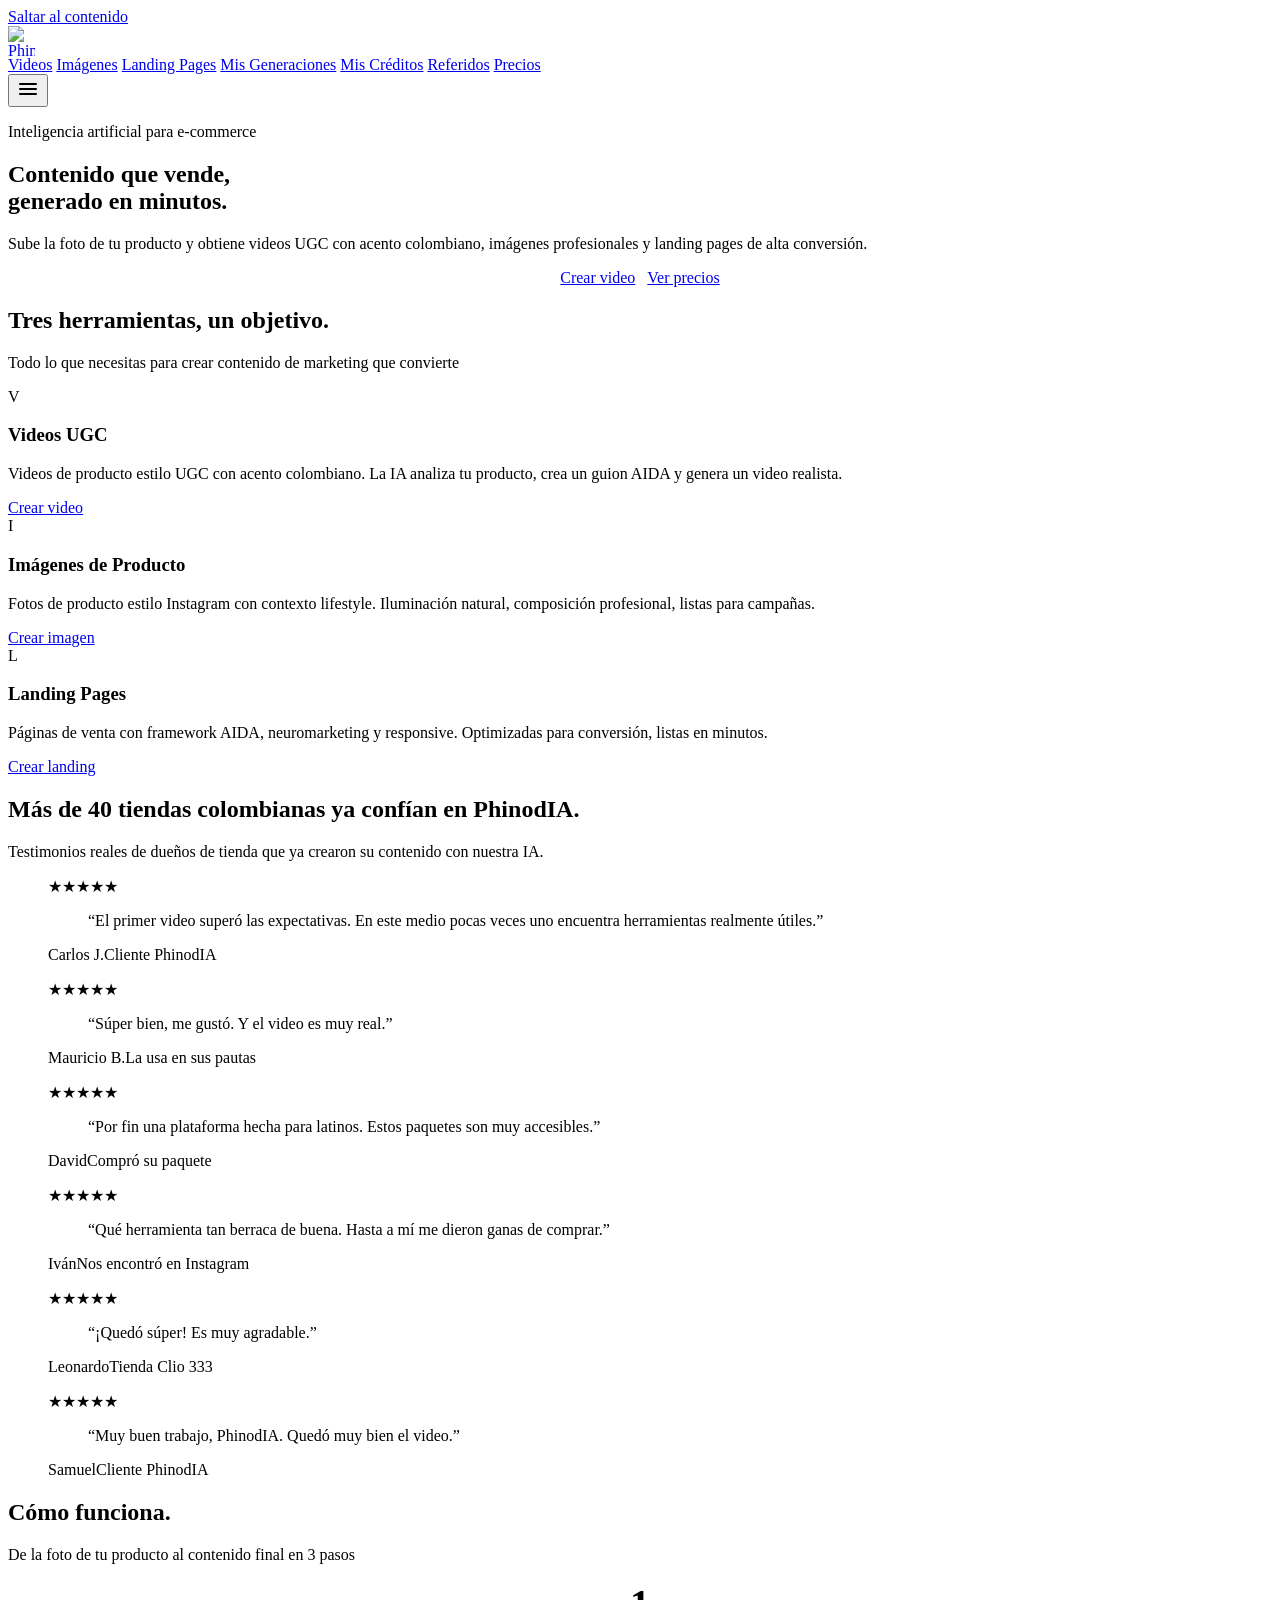
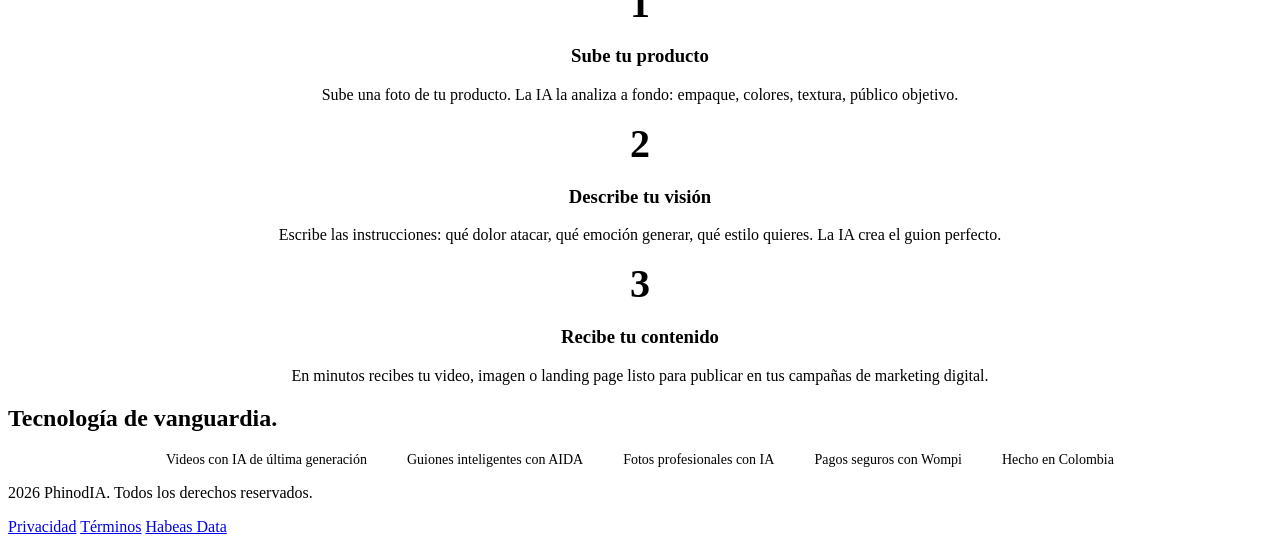
==== frontend/pages/index.html @ 2221f73d "feat: 'pega tu link' — importar la foto del producto desde una URL Backend (upload.py): endpoint POS" ====
<!DOCTYPE html>
<html lang="es">
<head><script>(function(){try{var t=localStorage.getItem("ph-theme");if(t!=="dark"&&t!=="light")t=(window.matchMedia&&matchMedia("(prefers-color-scheme:dark)").matches)?"dark":"light";document.documentElement.setAttribute("data-theme",t);}catch(e){}})();</script>
  <meta charset="UTF-8">
  <meta name="viewport" content="width=device-width, initial-scale=1.0">
  <title>PhinodIA — Contenido de Marketing con IA</title>
  <meta name="description" content="Genera videos UGC, imágenes de producto y landing pages de alta conversión con inteligencia artificial. Calidad profesional, resultados en minutos.">
  <meta name="robots" content="noindex, follow">
  <meta property="og:title" content="PhinodIA — Contenido de Marketing con IA">
  <meta property="og:description" content="Genera contenido de marketing con IA: videos UGC, imágenes de producto y landing pages.">
  <meta property="og:type" content="website">
  <meta property="og:url" content="https://app.phinodia.com/">
  <meta property="og:image" content="https://app.phinodia.com/static/images/phinodia-hero.jpg">
  <meta property="og:locale" content="es_CO">
  <meta name="twitter:card" content="summary_large_image">
  <meta name="twitter:title" content="PhinodIA — Contenido de Marketing con IA">
  <meta name="twitter:description" content="Genera videos UGC, imágenes de producto y landing pages con IA. Resultados en minutos.">
  <meta name="keywords" content="videos UGC Colombia, imágenes producto IA, landing pages IA, marketing IA, contenido IA e-commerce, PhinodIA">
  <link rel="canonical" href="https://app.phinodia.com/">
  <script type="application/ld+json">
  {
    "@context": "https://schema.org",
    "@type": "Organization",
    "name": "PhinodIA",
    "url": "https://app.phinodia.com/",
    "logo": "https://app.phinodia.com/static/img/logo.png",
    "description": "Plataforma de generación de contenido con IA para e-commerce: videos UGC, imágenes de producto y landing pages.",
    "areaServed": {"@type": "Country", "name": "Colombia"},
    "sameAs": ["https://phinodia.com/"]
  }
  </script>
  <script type="application/ld+json">
  {
    "@context": "https://schema.org",
    "@type": "WebSite",
    "name": "PhinodIA",
    "url": "https://app.phinodia.com/",
    "inLanguage": "es-CO"
  }
  </script>
  <link rel="icon" href="/static/images/favicon-32.png" sizes="32x32">
  <link rel="icon" href="/static/images/favicon-192.png" sizes="192x192">
  <link rel="apple-touch-icon" href="/static/images/apple-touch-icon.png">
  <link rel="stylesheet" href="/static/css/style.css?v=1780600000">
</head>
<body>

  <a class="skip-link" href="#main">Saltar al contenido</a>

  <nav class="nav">
    <div class="nav-inner">
      <a href="https://phinodia.com/" class="nav-logo">
        <img src="/static/img/logo.png" alt="PhinodIA" width="27" height="30" style="display:block">
      </a>
      <div class="nav-links">
        <a href="/videos">Videos</a>
        <a href="/imagenes">Imágenes</a>
        <a href="/landing-pages">Landing Pages</a>
        <a href="/mis-generaciones">Mis Generaciones</a>
        <a href="/creditos">Mis Créditos</a>
        <a href="/referidos">Referidos</a>
        <a href="/precios" class="nav-cta">Precios</a>
      </div>
      <button class="nav-toggle" aria-label="Menu"><svg width="24" height="24" viewBox="0 0 24 24" fill="none" stroke="currentColor" stroke-width="2" stroke-linecap="round" aria-hidden="true"><line x1="4" y1="7" x2="20" y2="7"></line><line x1="4" y1="12" x2="20" y2="12"></line><line x1="4" y1="17" x2="20" y2="17"></line></svg></button>
    </div>
  </nav>

  <main id="main" class="container">

    <section class="hero">
      <p class="hero-badge">Inteligencia artificial para e-commerce</p>
      <h1>Contenido que vende,<br>generado en minutos.</h1>
      <p>Sube la foto de tu producto y obtiene videos UGC con acento colombiano, imágenes profesionales y landing pages de alta conversión.</p>
      <div style="display: flex; gap: 12px; justify-content: center; flex-wrap: wrap;">
        <a href="/videos" class="btn btn-primary btn-lg">Crear video</a>
        <a href="/precios" class="btn btn-secondary btn-lg">Ver precios</a>
      </div>
    </section>

    <section class="section">
      <div class="section-header">
        <h2>Tres herramientas, un objetivo.</h2>
        <p>Todo lo que necesitas para crear contenido de marketing que convierte</p>
      </div>

      <div class="card-grid">
        <div class="card">
          <div class="card-icon">V</div>
          <h3>Videos UGC</h3>
          <p>Videos de producto estilo UGC con acento colombiano. La IA analiza tu producto, crea un guion AIDA y genera un video realista.</p>
          <a href="/videos" class="card-link">Crear video</a>
        </div>

        <div class="card">
          <div class="card-icon">I</div>
          <h3>Imágenes de Producto</h3>
          <p>Fotos de producto estilo Instagram con contexto lifestyle. Iluminación natural, composición profesional, listas para campañas.</p>
          <a href="/imagenes" class="card-link">Crear imagen</a>
        </div>

        <div class="card">
          <div class="card-icon">L</div>
          <h3>Landing Pages</h3>
          <p>Páginas de venta con framework AIDA, neuromarketing y responsive. Optimizadas para conversión, listas en minutos.</p>
          <a href="/landing-pages" class="card-link">Crear landing</a>
        </div>
      </div>
    </section>

    <section class="section">
      <div class="section-header">
        <h2>Más de 40 tiendas colombianas ya confían en PhinodIA.</h2>
        <p>Testimonios reales de dueños de tienda que ya crearon su contenido con nuestra IA.</p>
      </div>
      <div class="testi-grid">
        <figure class="testi"><div class="testi-stars" aria-label="5 de 5 estrellas">★★★★★</div><blockquote>&ldquo;El primer video superó las expectativas. En este medio pocas veces uno encuentra herramientas realmente útiles.&rdquo;</blockquote><figcaption><span class="testi-name">Carlos J.</span><span class="testi-role">Cliente PhinodIA</span></figcaption></figure>
        <figure class="testi"><div class="testi-stars" aria-label="5 de 5 estrellas">★★★★★</div><blockquote>&ldquo;Súper bien, me gustó. Y el video es muy real.&rdquo;</blockquote><figcaption><span class="testi-name">Mauricio B.</span><span class="testi-role">La usa en sus pautas</span></figcaption></figure>
        <figure class="testi"><div class="testi-stars" aria-label="5 de 5 estrellas">★★★★★</div><blockquote>&ldquo;Por fin una plataforma hecha para latinos. Estos paquetes son muy accesibles.&rdquo;</blockquote><figcaption><span class="testi-name">David</span><span class="testi-role">Compró su paquete</span></figcaption></figure>
        <figure class="testi"><div class="testi-stars" aria-label="5 de 5 estrellas">★★★★★</div><blockquote>&ldquo;Qué herramienta tan berraca de buena. Hasta a mí me dieron ganas de comprar.&rdquo;</blockquote><figcaption><span class="testi-name">Iván</span><span class="testi-role">Nos encontró en Instagram</span></figcaption></figure>
        <figure class="testi"><div class="testi-stars" aria-label="5 de 5 estrellas">★★★★★</div><blockquote>&ldquo;¡Quedó súper! Es muy agradable.&rdquo;</blockquote><figcaption><span class="testi-name">Leonardo</span><span class="testi-role">Tienda Clio 333</span></figcaption></figure>
        <figure class="testi"><div class="testi-stars" aria-label="5 de 5 estrellas">★★★★★</div><blockquote>&ldquo;Muy buen trabajo, PhinodIA. Quedó muy bien el video.&rdquo;</blockquote><figcaption><span class="testi-name">Samuel</span><span class="testi-role">Cliente PhinodIA</span></figcaption></figure>
      </div>
    </section>

    <section class="section">
      <div class="section-header">
        <h2>Cómo funciona.</h2>
        <p>De la foto de tu producto al contenido final en 3 pasos</p>
      </div>

      <div class="card-grid">
        <div class="card" style="text-align: center;">
          <div style="font-size: 40px; font-weight: 700; color: var(--text-secondary); margin-bottom: 12px;">1</div>
          <h3>Sube tu producto</h3>
          <p>Sube una foto de tu producto. La IA la analiza a fondo: empaque, colores, textura, público objetivo.</p>
        </div>
        <div class="card" style="text-align: center;">
          <div style="font-size: 40px; font-weight: 700; color: var(--text-secondary); margin-bottom: 12px;">2</div>
          <h3>Describe tu visión</h3>
          <p>Escribe las instrucciones: qué dolor atacar, qué emoción generar, qué estilo quieres. La IA crea el guion perfecto.</p>
        </div>
        <div class="card" style="text-align: center;">
          <div style="font-size: 40px; font-weight: 700; color: var(--text-secondary); margin-bottom: 12px;">3</div>
          <h3>Recibe tu contenido</h3>
          <p>En minutos recibes tu video, imagen o landing page listo para publicar en tus campañas de marketing digital.</p>
        </div>
      </div>
    </section>

    <section class="section text-center">
      <div class="section-header">
        <h2>Tecnología de vanguardia.</h2>
      </div>
      <div style="display: flex; flex-wrap: wrap; gap: 40px; justify-content: center; color: var(--text-secondary); font-size: 14px;">
        <div>Videos con IA de última generación</div>
        <div>Guiones inteligentes con AIDA</div>
        <div>Fotos profesionales con IA</div>
        <div>Pagos seguros con Wompi</div>
        <div>Hecho en Colombia</div>
      </div>
    </section>

  </main>

  <footer class="footer">
    <div class="footer-inner">
      <p>2026 PhinodIA. Todos los derechos reservados.</p>
      <div class="footer-links">
        <a href="https://phinodia.com/politica-de-privacidad/" target="_blank" rel="noopener">Privacidad</a>
        <a href="https://phinodia.com/condiciones-del-servicio/" target="_blank" rel="noopener">Términos</a>
        <a href="https://phinodia.com/habeas-data/" target="_blank" rel="noopener">Habeas Data</a>
      </div>
    </div>
  </footer>

  <script src="/static/js/api.js?v=1780700000"></script>
  <script defer src="/static/js/meta-pixel.js?v=1780300000"></script>
  <script src="/static/js/ux.js?v=1780600000"></script>
</body>
</html>
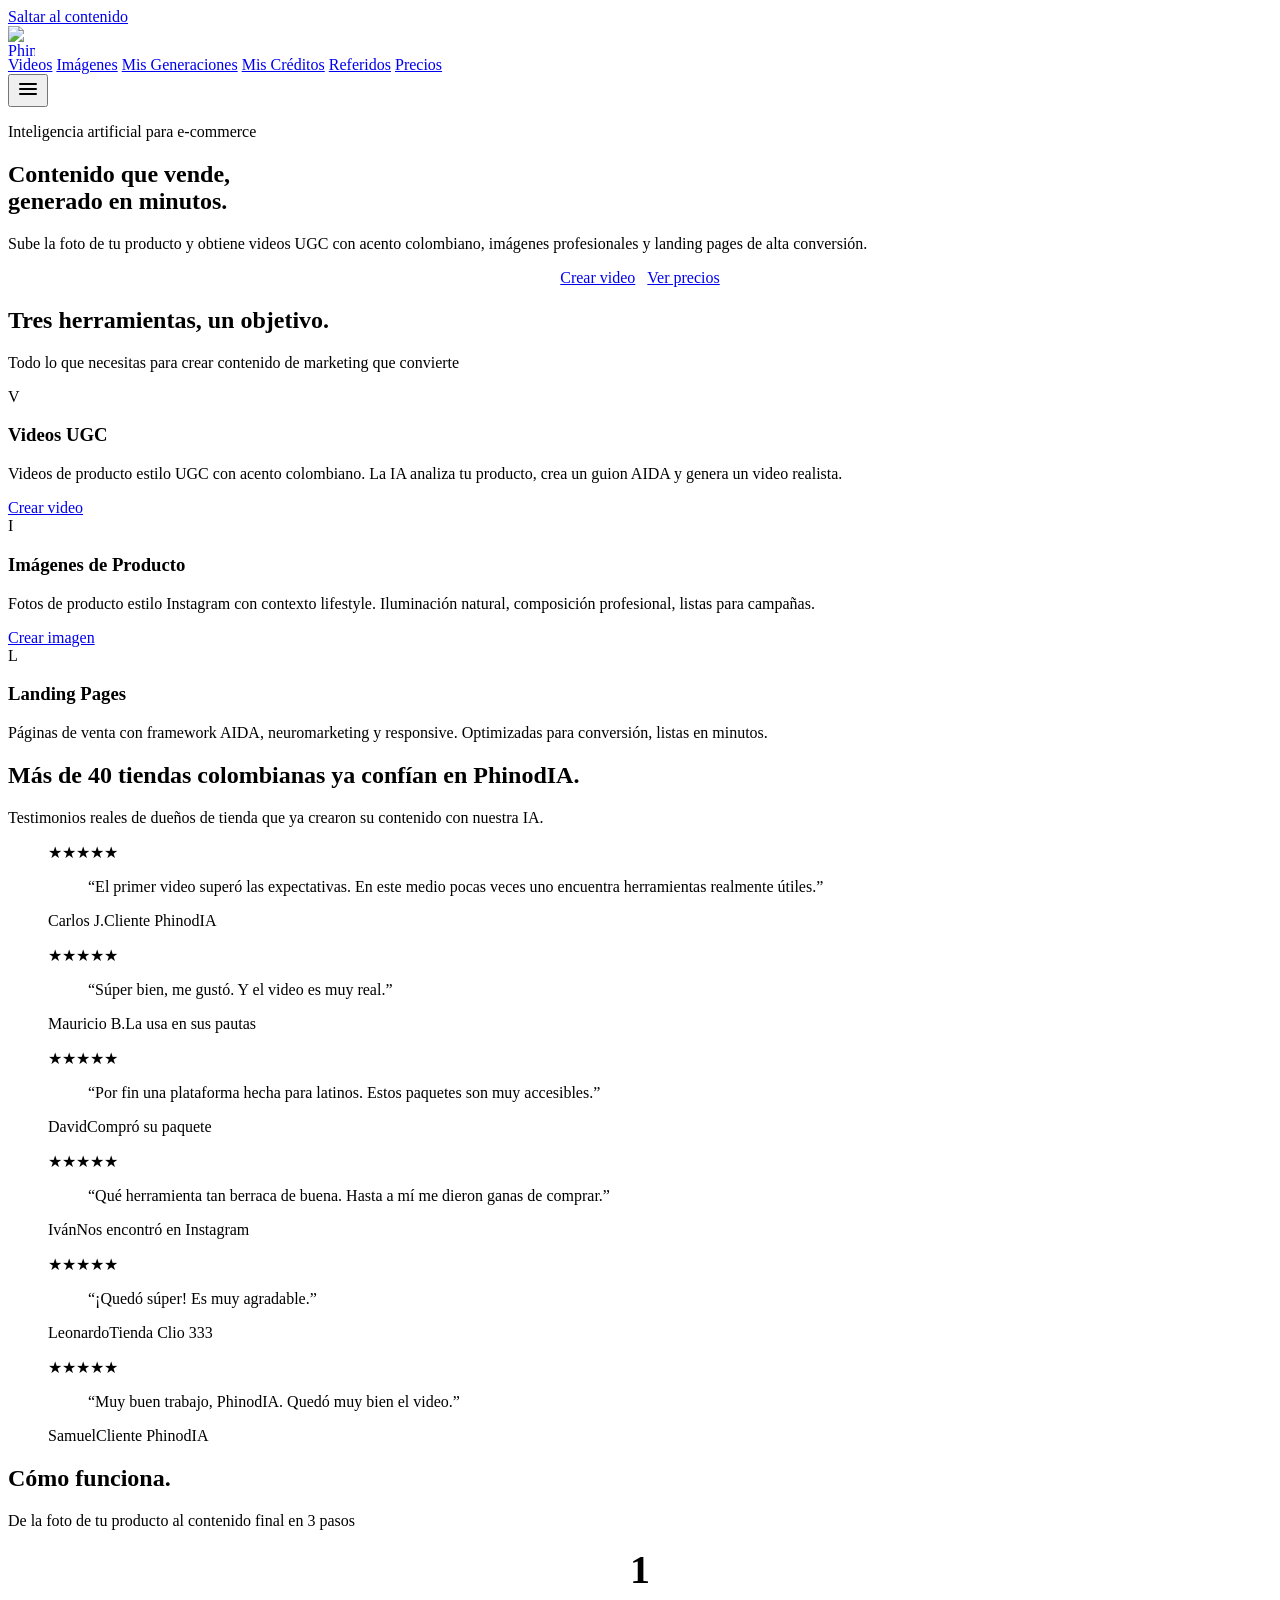
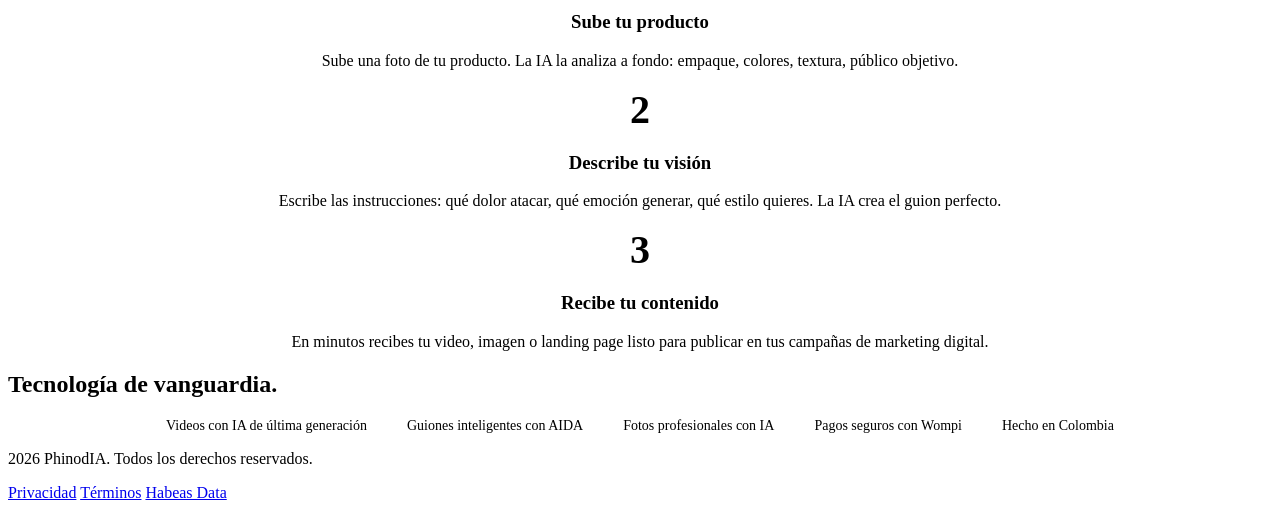
==== commit 65c14357: "Retirar servicio de Landing Pages del app - Nav: quitado el link 'Landing Pages' de las 10 paginas. " ====
--- a/frontend/pages/index.html
+++ b/frontend/pages/index.html
@@ -41,7 +41,7 @@
   <link rel="icon" href="/static/images/favicon-32.png" sizes="32x32">
   <link rel="icon" href="/static/images/favicon-192.png" sizes="192x192">
   <link rel="apple-touch-icon" href="/static/images/apple-touch-icon.png">
-  <link rel="stylesheet" href="/static/css/style.css?v=1780600000">
+  <link rel="stylesheet" href="/static/css/style.css?v=1781300000">
 </head>
 <body>
 
@@ -55,7 +55,6 @@
       <div class="nav-links">
         <a href="/videos">Videos</a>
         <a href="/imagenes">Imágenes</a>
-        <a href="/landing-pages">Landing Pages</a>
         <a href="/mis-generaciones">Mis Generaciones</a>
         <a href="/creditos">Mis Créditos</a>
         <a href="/referidos">Referidos</a>
@@ -102,7 +101,6 @@
           <div class="card-icon">L</div>
           <h3>Landing Pages</h3>
           <p>Páginas de venta con framework AIDA, neuromarketing y responsive. Optimizadas para conversión, listas en minutos.</p>
-          <a href="/landing-pages" class="card-link">Crear landing</a>
         </div>
       </div>
     </section>
@@ -174,7 +172,7 @@
   </footer>
 
   <script src="/static/js/api.js?v=1780700000"></script>
-  <script defer src="/static/js/meta-pixel.js?v=1780300000"></script>
-  <script src="/static/js/ux.js?v=1780600000"></script>
+  <script defer src="/static/js/meta-pixel.js?v=1781200000"></script>
+  <script src="/static/js/ux.js?v=1781000000"></script>
 </body>
 </html>
